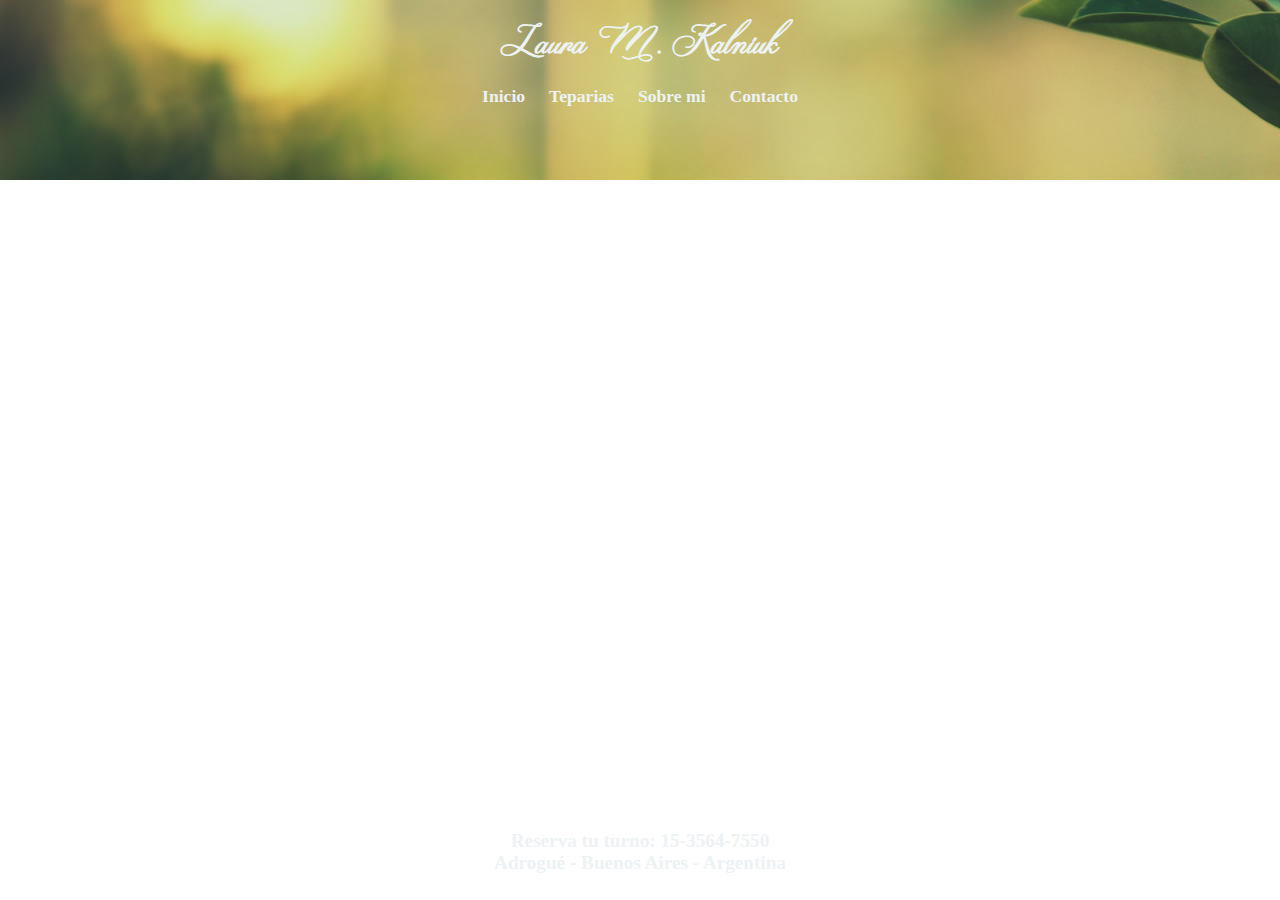
==== PAGES/terapias.html @ d0409d19 "Primer Commit" ====
<!DOCTYPE html>
<html lang="en">
<head>
    <meta charset="UTF-8">
    <meta http-equiv="X-UA-Compatible" content="IE=edge">
    <meta name="viewport" content="width=device-width, initial-scale=1.0">
    <link rel="stylesheet" href="../CSS/style.css">
    <title>Terapias</title>
</head>
<body class="gridContainer">

    

    <header class="backgroundPages">

        <h1>Laura M. Kalniuk</h1>


    <nav>

        <a href="../index.html">Inicio</a>
        <a href="./PAGES/terapias.html">Teparias</a>
        <a href="./PAGES/sobremi.html">Sobre mi</a>
        <a href="./PAGES/contacto.html">Contacto</a>
        
        
        
    </nav>


</header>


    <main>

    </main>
    

    <footer>
        <p class="number">Reserva tu turno: 15-3564-7550</p> 
        <p>Adrogué - Buenos Aires - Argentina</p>
    </footer>

    
</body>
</html>
---- CSS/style.css ----
* {
    margin: 0;
    padding: 0;
}

@font-face {
    font-family: h1;
    src: url(../ASSETS/FONTS/Garlicha.otf); }

body {
    width: 100vw;
    height: 100vh;
    flex-wrap: wrap;
    
}

.gridContainer {
    
    display: grid;
    grid-template-columns: repeat(1, 1fr);
    grid-template-rows: 20vh auto 10vh; }

.background {
    width: 100vw;
    height: 100vh;
    background-image: url(../ASSETS/grass_leaves_green_dark-786654.jpg);
    background-size: cover;
    background-position:30%;
    background-repeat: no-repeat;
}

.backgroundPages {
    
    background-image: url(../ASSETS/grass_leaves_green_dark-786654.jpg);
    background-size: cover;
    /* background-position:100%; */
    background-repeat: no-repeat;


}


header {
    grid-row: 1 / 2;
}


h1 {
    font-family: h1;
    font-size: 2.5rem;
    text-align: center;
    color: #edf2f4;
    padding: 20px;
}

nav {
    text-align: center;
}

nav a {
    font-size: 1.1rem;
    margin: 10px;
    font-weight: bold;
    text-decoration: none;
    text-align: center;

    color: #edf2f4;
}


main {
    width: 100vw;
    
}

main p {
    margin: 15px;
    
    text-align: justify;
}


footer {
    margin: 10px;
    padding: 10px;
}

p {
    
    
    font-size: 1.2rem;
    font-weight: bold;
    color: #edf2f4;
    text-align: center;
}
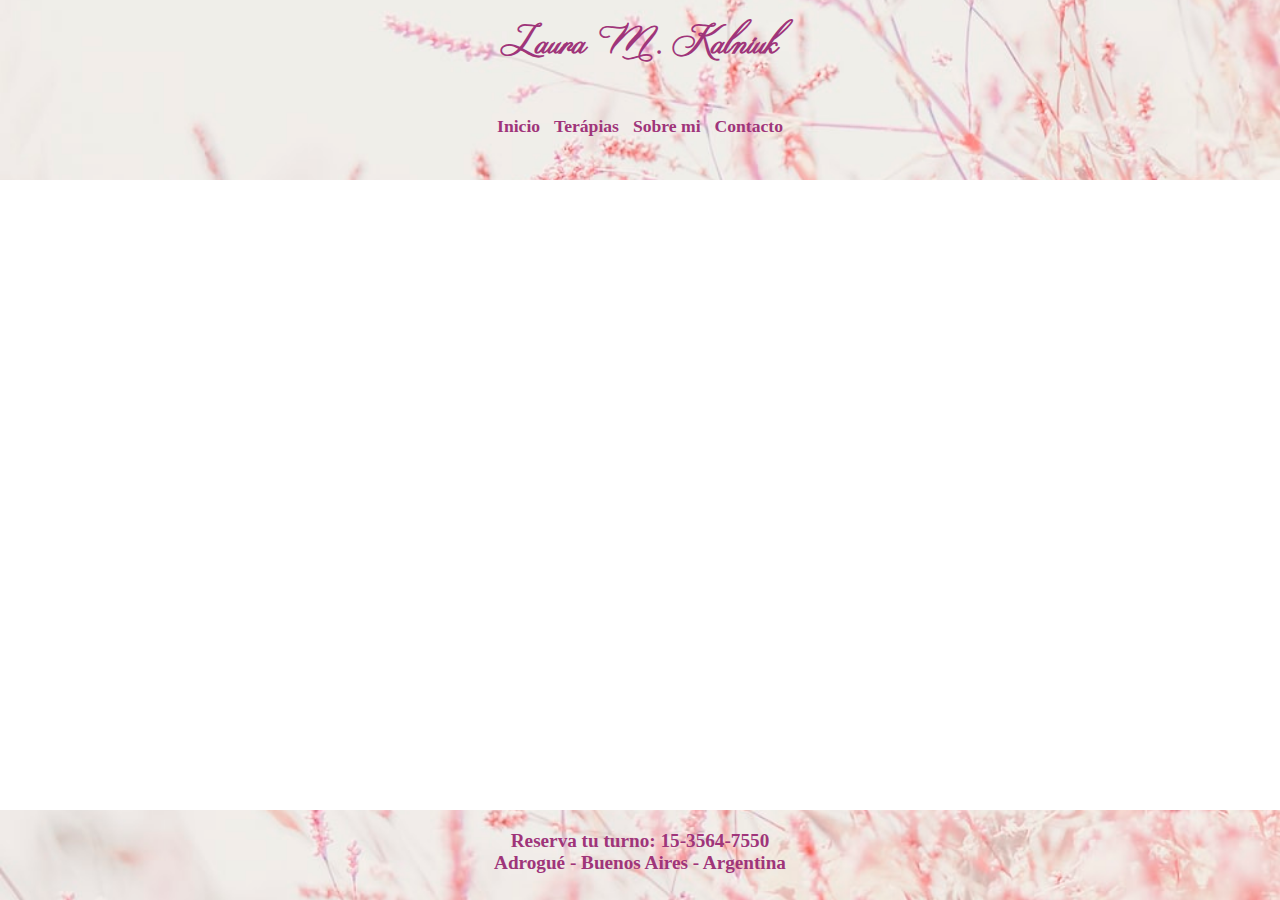
==== commit 38a74c3a: "Segundo Commit" ====
--- a/PAGES/terapias.html
+++ b/PAGES/terapias.html
@@ -19,7 +19,7 @@
     <nav>
 
         <a href="../index.html">Inicio</a>
-        <a href="./PAGES/terapias.html">Teparias</a>
+        <a href="./PAGES/terapias.html">Terápias</a>
         <a href="./PAGES/sobremi.html">Sobre mi</a>
         <a href="./PAGES/contacto.html">Contacto</a>
         
@@ -36,7 +36,7 @@
     </main>
     
 
-    <footer>
+    <footer class="backgroundFooterPages">
         <p class="number">Reserva tu turno: 15-3564-7550</p> 
         <p>Adrogué - Buenos Aires - Argentina</p>
     </footer>
--- a/CSS/style.css
+++ b/CSS/style.css
@@ -23,7 +23,7 @@
 .background {
     width: 100vw;
     height: 100vh;
-    background-image: url(../ASSETS/grass_leaves_green_dark-786654.jpg);
+    background-image: url(../ASSETS/photo-1601979689063-cb474664e70b.jpg);
     background-size: cover;
     background-position:30%;
     background-repeat: no-repeat;
@@ -31,12 +31,18 @@
 
 .backgroundPages {
     
-    background-image: url(../ASSETS/grass_leaves_green_dark-786654.jpg);
+    background-image: url(../ASSETS/photo-1601979689063-cb474664e70b.jpg);
     background-size: cover;
-    /* background-position:100%; */
+    background-position-y: 50%;
     background-repeat: no-repeat;
 
 
+}
+
+.backgroundFooterPages {
+    background-image: url(../ASSETS/photo-1601979689063-cb474664e70b.jpg);
+    background-size: cover;
+    background-position-y: 70%;
 }
 
 
@@ -49,40 +55,59 @@
     font-family: h1;
     font-size: 2.5rem;
     text-align: center;
-    color: #edf2f4;
+    color:rgb(159, 53, 122);
     padding: 20px;
+}
+
+h2 {
+    font-family: h1;
+    font-size: 2rem;
+    text-align: center;
+    color: rgb(159, 53, 122);
+    
 }
 
 nav {
     text-align: center;
+    margin-top: 30px;
 }
 
 nav a {
+    
     font-size: 1.1rem;
-    margin: 10px;
+    margin:5px;
     font-weight: bold;
     text-decoration: none;
     text-align: center;
 
-    color: #edf2f4;
+    color: rgb(159, 53, 122);
 }
 
 
 main {
     width: 100vw;
+    display: flex;
+    flex-direction: column;
+    
+    
     
 }
+
+/* main div {
+   
+  
+} */
 
 main p {
     margin: 15px;
     
-    text-align: justify;
+    
 }
 
 
 footer {
-    margin: 10px;
-    padding: 10px;
+    /* margin: 10px; */
+    padding: 20px;
 }
 
 p {
@@ -90,7 +115,7 @@
     
     font-size: 1.2rem;
     font-weight: bold;
-    color: #edf2f4;
+    color: rgb(159, 53, 122);
     text-align: center;
 }
 
